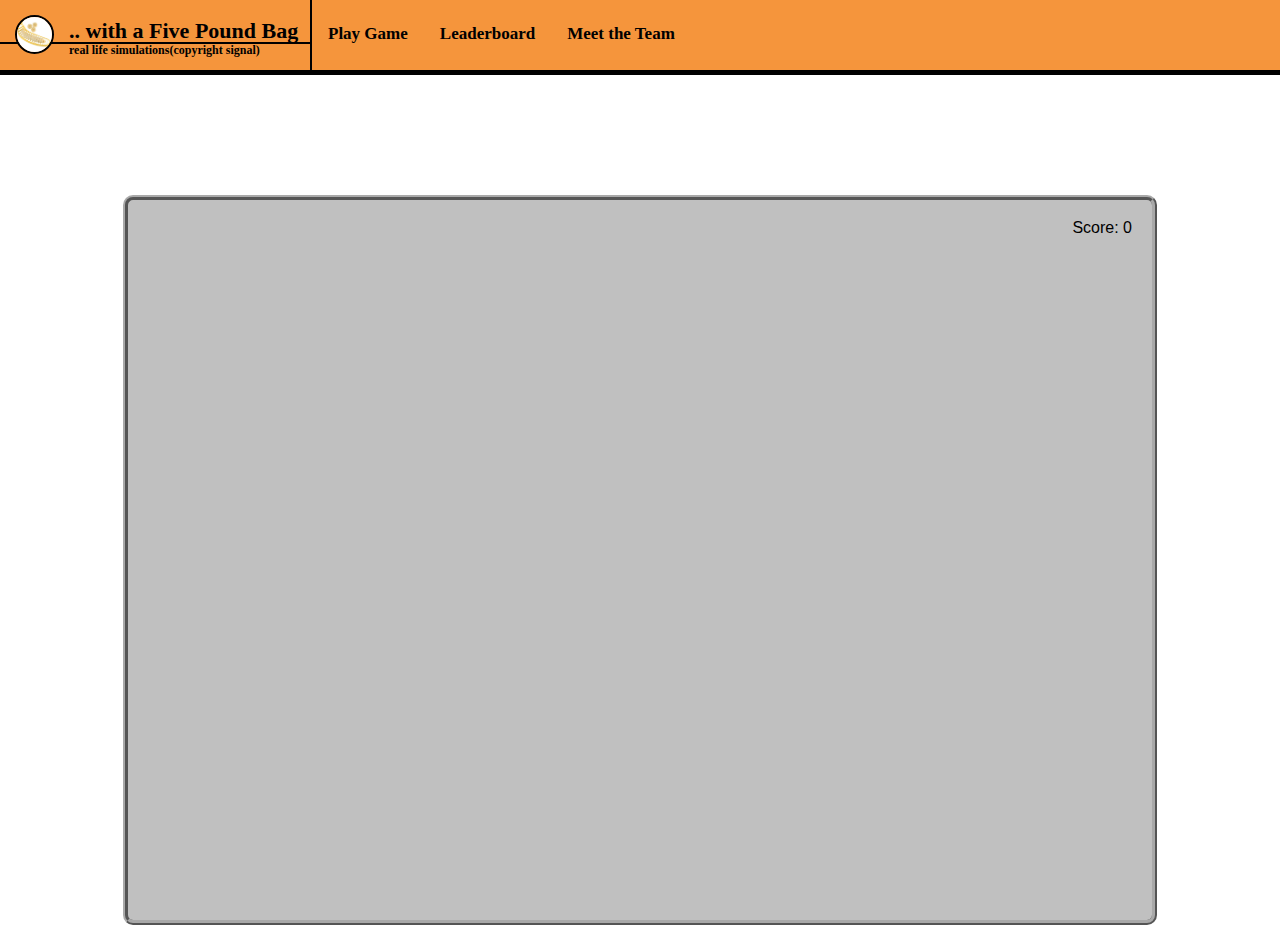
==== index.html @ 11c27247 "Skeleton" ====
<head>
    <link href= "css/reset.css"     rel="stylesheet">
    <link href= "css/style.css"     rel="stylesheet">
    <link href= "css/animation.css" rel="stylesheet">
    <title> 10 pounds</title>
</head>
<body>
    <header>
        <div id=logo>
            <img src="img/banana.jpg">
            <h1> .. with a Five Pound Bag</h1>
            <h2> real life simulations(copyright signal)</h2>
        </div>
        <nav>
            
            
            <ul>
                <li class= "active" href=""> Play Game</li>
                <li                 href=""> Leaderboard</li>
                <li                 href=""> Meet the Team</li>
            </ul>
        </nav>
    </header>
    <main>
        <section id=gameWrapper>
            <h4> Score: <span id= scoreCounter> 0 </span> </h4>
        </section>
    </main>
    <footer>

    </footer>
    <script src="app/app.js"></script>
    <script src="app/animation.js"></script>
</body>
---- css/style.css ----
/* HEADER */
header
{
    width: 100%;
    height: 70px;

    font-weight: bold;

    background-color:rgb(245, 149, 60);
    border-bottom: solid black 5px;
    
    margin-bottom: 120px;
}
#logo
{
    float: left;
    height: 70px;
}
#logo > img
{
    width: 35px;
    height: 35px;
    margin: 15px;

    float: left;

    border: 2px black solid;
    border-radius: 100px;
}
#logo > h1
{
    padding-top: 20px;
    padding-right: 10px;
    width: 300px;
    font-size: 22px;
    border-bottom: black 2px solid;
    border-right: black 2px solid;
}
#logo > h2
{
    font-size: 12px;

    padding-bottom: 18px;
    padding-left: 10px;

    border-right: black 2px solid;
}
nav
{
    line-height: 40px;

    float: left;
}
li
{
    float: left;
    color: black;
    text-align: center;
    padding: 14px 16px;
    text-decoration: none;

    font-size: 17px;
}
/* BODY */
#gameWrapper
{
    margin: 0px auto;

    width: 80%;
    height: 80%;

    border: darkgrey 5px ridge;
    border-radius: 10px;

    background: silver;
}
#gameWrapper > h4
{
    margin: 20px;
    float: right;
    
    font-family: sans-serif;
}
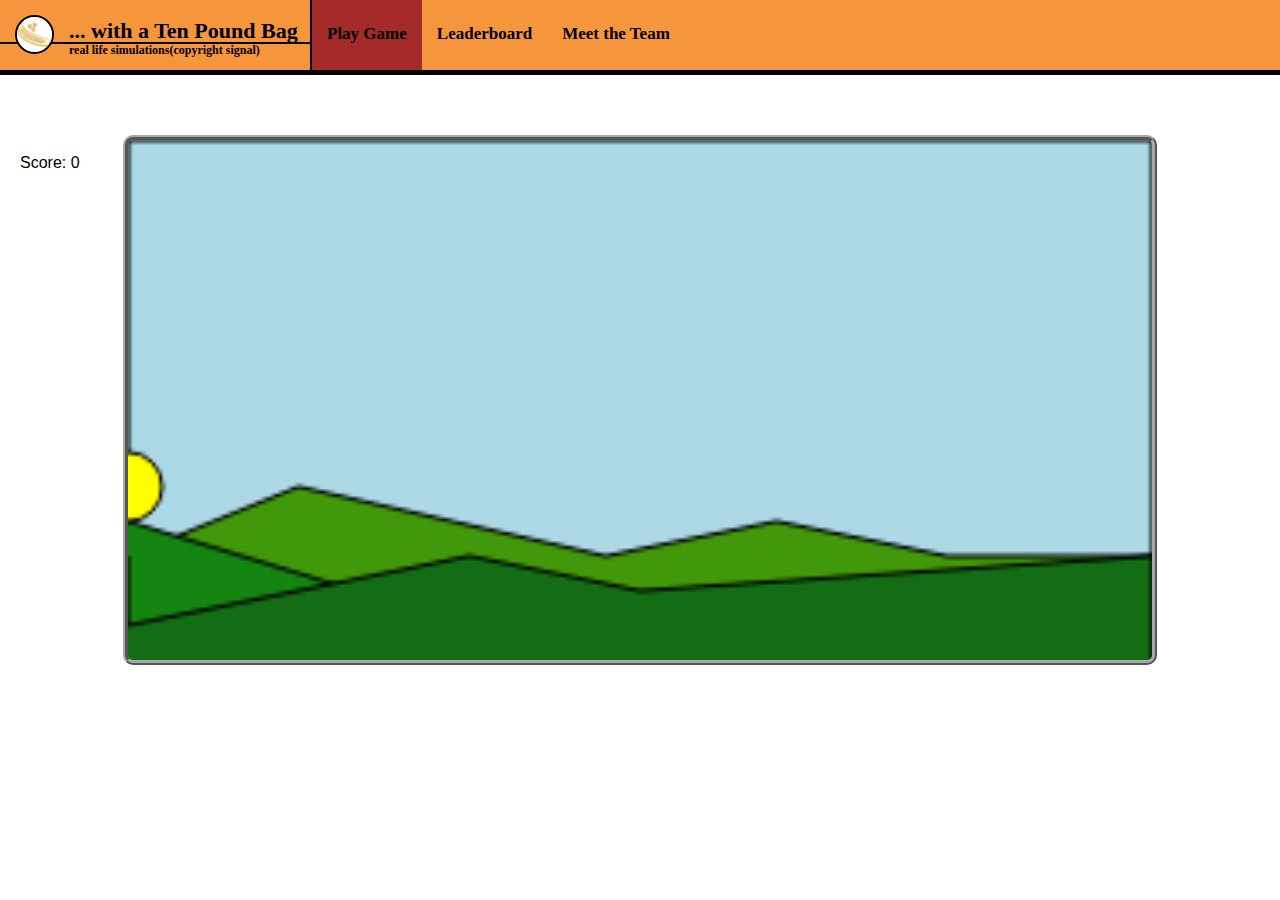
==== commit a13109d1: "Started on background" ====
--- a/index.html
+++ b/index.html
@@ -8,27 +8,25 @@
     <header>
         <div id=logo>
             <img src="img/banana.jpg">
-            <h1> .. with a Five Pound Bag</h1>
+            <h1> ... with a Ten Pound Bag</h1>
             <h2> real life simulations(copyright signal)</h2>
         </div>
         <nav>
-            
-            
-            <ul>
-                <li class= "active" href=""> Play Game</li>
-                <li                 href=""> Leaderboard</li>
-                <li                 href=""> Meet the Team</li>
-            </ul>
+                <a class= "active" href=""> Play Game</a>
+                <a                 href=""> Leaderboard</a>
+                <a                 href=""> Meet the Team</a>
         </nav>
     </header>
+
     <main>
-        <section id=gameWrapper>
-            <h4> Score: <span id= scoreCounter> 0 </span> </h4>
-        </section>
+        <h4> Score: <span id= scoreCounter> 0 </span> </h4>
+        <canvas id="myCanvas"></canvas>
     </main>
+
     <footer>
 
     </footer>
     <script src="app/app.js"></script>
     <script src="app/animation.js"></script>
+    <script src="app/background.js"></script>
 </body>--- a/css/style.css
+++ b/css/style.css
@@ -9,7 +9,7 @@
     background-color:rgb(245, 149, 60);
     border-bottom: solid black 5px;
     
-    margin-bottom: 120px;
+    margin-bottom: 60px;
 }
 #logo
 {
@@ -51,33 +51,39 @@
 
     float: left;
 }
-li
+a
 {
     float: left;
     color: black;
     text-align: center;
-    padding: 14px 16px;
+    padding: 14px 15px 16px 15px;
     text-decoration: none;
 
     font-size: 17px;
 }
+nav a.active
+{
+    background-color: brown;
+}
 /* BODY */
-#gameWrapper
+#myCanvas
 {
+    display: block;
     margin: 0px auto;
 
     width: 80%;
-    height: 80%;
+    height: 520px;
 
     border: darkgrey 5px ridge;
     border-radius: 10px;
 
-    background: silver;
+    /* background: silver; */
 }
-#gameWrapper > h4
+main > h4
 {
+    position: absolute;
     margin: 20px;
-    float: right;
     
     font-family: sans-serif;
+
 }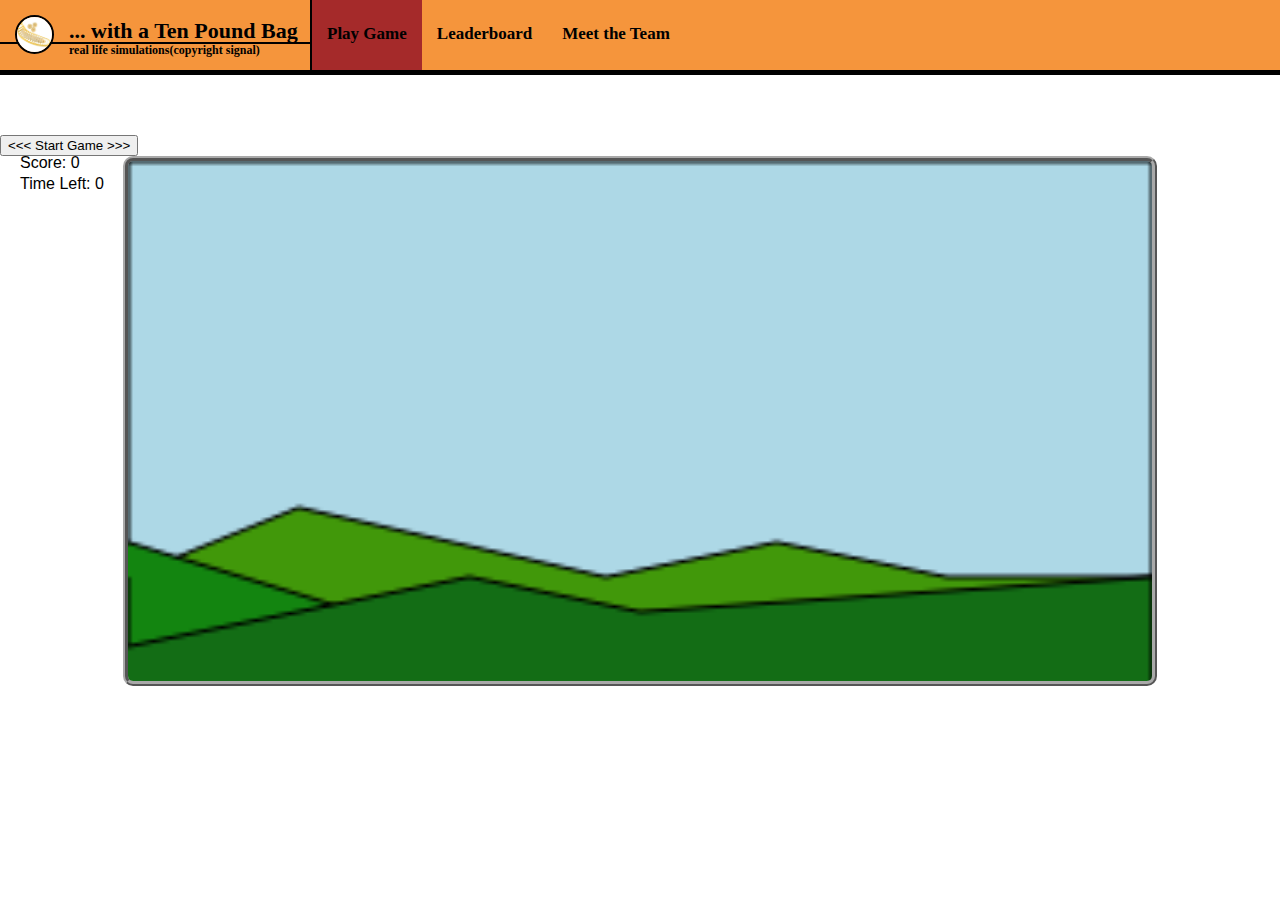
==== commit 0a58a150: "Adds game timer and corresponding animation" ====
--- a/index.html
+++ b/index.html
@@ -20,6 +20,8 @@
 
     <main>
         <h4> Score: <span id= scoreCounter> 0 </span> </h4>
+        <button id=startGame> <<< Start Game >>> </button>
+        <h4> Time Left: <span id=timer> 0</span> </h4>
         <canvas id="myCanvas"></canvas>
     </main>
 
